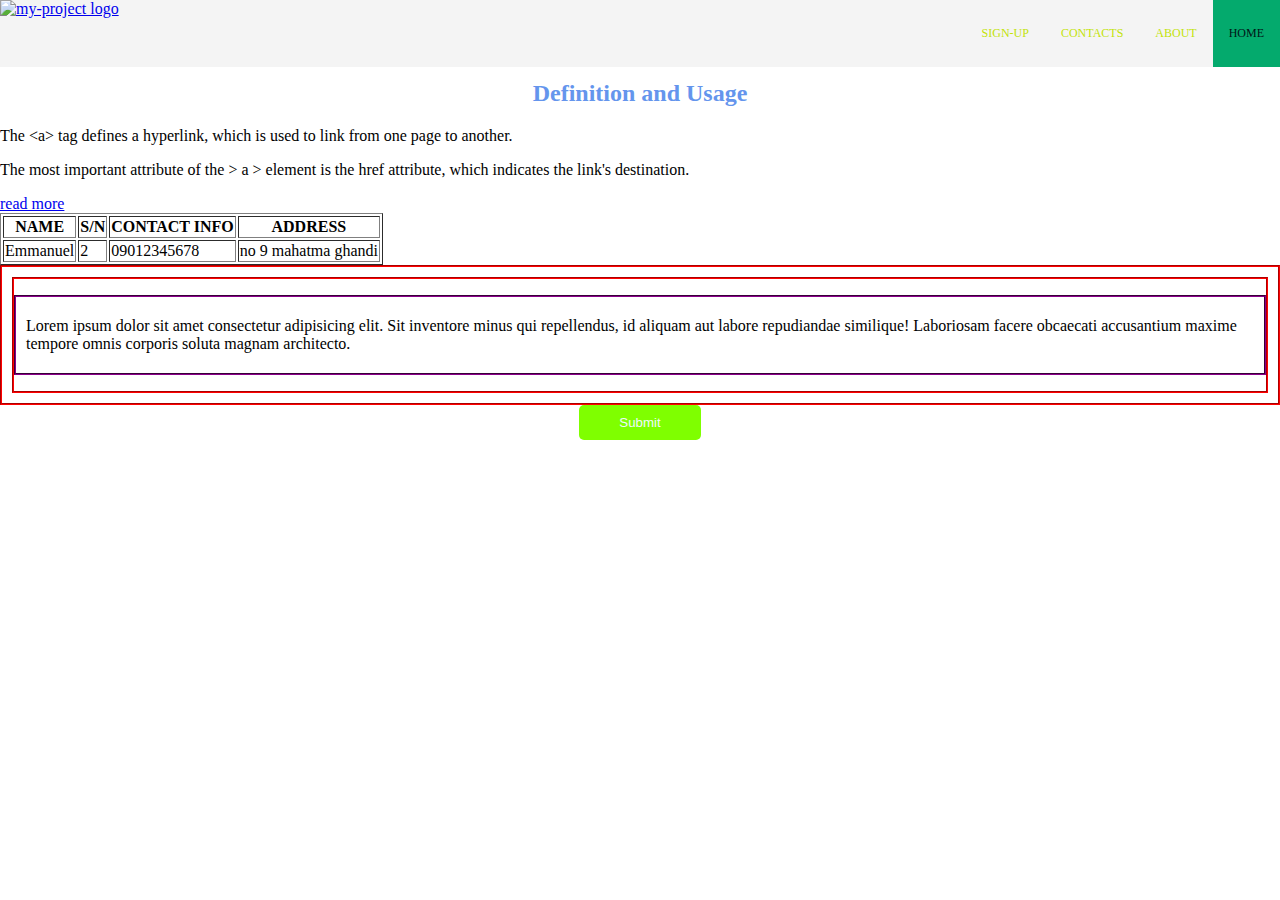
==== html/index.html @ ce212ec1 "initialized project" ====
<!DOCTYPE html>
<html>
  <head>
    <link
      rel="stylesheet"
      href="https://cdnjs.cloudflare.com/ajax/libs/font-awesome/6.4.0/css/all.min.css"
      integrity="sha512-iecdLmaskl7CVkqkXNQ/ZH/XLlvWZOJyj7Yy7tcenmpD1ypASozpmT/E0iPtmFIB46ZmdtAc9eNBvH0H/ZpiBw=="
      crossorigin="anonymous"
      referrerpolicy="no-referrer"
    />
    <title>MY-PROJECT</title>
    <link rel="stylesheet" href="../css/style.css" />
    <style>
      .tav {
        color: cornflowerblue;
        display: block;
      }
      .trx {
        /* border: ; */
        border-width: 2px;
        border-color: darkmagenta;
        border-style: groove;
        padding: 20px 10px;
      }
      .div1,
      .div2 {
        border: 2px groove red;
      }
      .div2 {
        margin: 10px;
      }
      button {
        border-radius: 5px;
        border: none;
        padding: 10px 40px;
        color: aliceblue;
        background-color: chartreuse;
        display: block;
        margin: 0 auto;
      }
      /* .topnav {
  background-color: #333;
  overflow: inherit;}  

  .topnav a {
  float: right;
  color: #c2e309;
  text-align: center;
  padding: 14px 16px;
  text-decoration: dashed;
  font-size: 12px;
}
.topnav a:hover {
  background-color: #828c8f;
  color: black;
}
.topnav a.active {
  background-color: #04AA6D;
  color: rgb(1, 22, 24);
} */
    </style>
  </head>

  <body>
    <header class="header">
      <div class="topnav">
        <a class="active" href="#"><p>HOME</p></a>
        <a href="./about.html"><p>ABOUT</p></a>
        <a href="./contacts.html"><p>CONTACTS</p></a>
        <a href="./sign-up.html"><p>SIGN-UP</p></a>
      </div>
      <a href="#"
        ><img
          width="100px"
          src="https://myproject.fr/images/myproject/landing/my-project-landing@2x.png"
          alt="my-project logo"
      /></a>
    </header>
    <main class="main">
      <section>
        <article>
          <h2 class="tav" style="text-align: center">Definition and Usage</h2>
          <p>
            The &lt;a&gt; tag defines a hyperlink, which is used to link from
            one page to another.
          </p>
          <p>
            The most important attribute of the &gt; a &gt; element is the href
            attribute, which indicates the link's destination.
          </p>
          <a target="_blank" href="https://www.w3schools.com/tags/tag_a.asp"
            >read more</a
          >
        </article>
      </section>
      <table border="1">
        <thead>
          <tr>
            <th>NAME</th>
            <th>S/N</th>
            <th>CONTACT INFO</th>
            <th>ADDRESS</th>
          </tr>
        </thead>
        <tbody>
          <tr>
            <td>Emmanuel</td>
            <td>2</td>
            <td>09012345678</td>
            <td>no 9 mahatma ghandi</td>
          </tr>
        </tbody>
      </table>
      <div class="div1">
        <div class="div2">
          <p class="trx">
            Lorem ipsum dolor sit amet consectetur adipisicing elit. Sit
            inventore minus qui repellendus, id aliquam aut labore repudiandae
            similique! Laboriosam facere obcaecati accusantium maxime tempore
            omnis corporis soluta magnam architecto.
          </p>
        </div>
      </div>
      <button>Submit</button>
    </main>
  </body>
</html>
---- css/style.css ----
.firstname::after {
  content: "*";
  color: red;
}
.chicon {
  top: 100px;
  position: absolute;
}

.div-icon {
  /* border-radius: 20px; */
  /* translate: 0 100px; */
  transform: translate(200px, 100px);
  -o-transform: translate(0, 100px);
  /* -webkit-transform: translate(0, 100px); */
  background-color: red;
  position: relative;
  font-size: 25px;
  border: 1px solid red;
  height: 200px;
  width: 200px;
  rotate: 45deg;
}
.div-icon::after {
  content: "";
  position: absolute;
  left: -100px;
  background-color: red;
  width: 200px;
  height: 200px;
  border-radius: 100%;
}
.div-icon::before {
  content: "";
  position: absolute;
  top: -100px;
  background-color: salmon;
  width: 200px;
  height: 200px;
  border-radius: 100%;
}
/* .div-icon:hover{
    transition: rotate 300ms ease-in;
    
} */

.chat-icon {
  font-size: 25px;
  position: fixed;
  bottom: 20px;
  right: 20px;
}
main {
  position: relative;
  z-index: 2;
  margin-top: 80px;
}

body {
  margin: 0;
}

/* styles for header  */
.header {
  z-index: 3;
  background-color: #f4f4f4;
  margin: 0;
  position: fixed;
  width: 100%;
  top: 0;
}
.topnav {
  background-color: #333;
  overflow: inherit;
}

.topnav a {
  float: right;
  color: #c2e309;
  text-align: center;
  padding: 14px 16px;
  text-decoration: dashed;
  font-size: 12px;
}
.topnav a:hover {
  background-color: #828c8f;
  color: black;
}
.topnav a.active {
  background-color: #04aa6d;
  color: rgb(1, 22, 24);
}
/*psudeo code for selection first class select the first element of the same name and last child selects the last element of the same name, and to select inbetween you use the nt child */
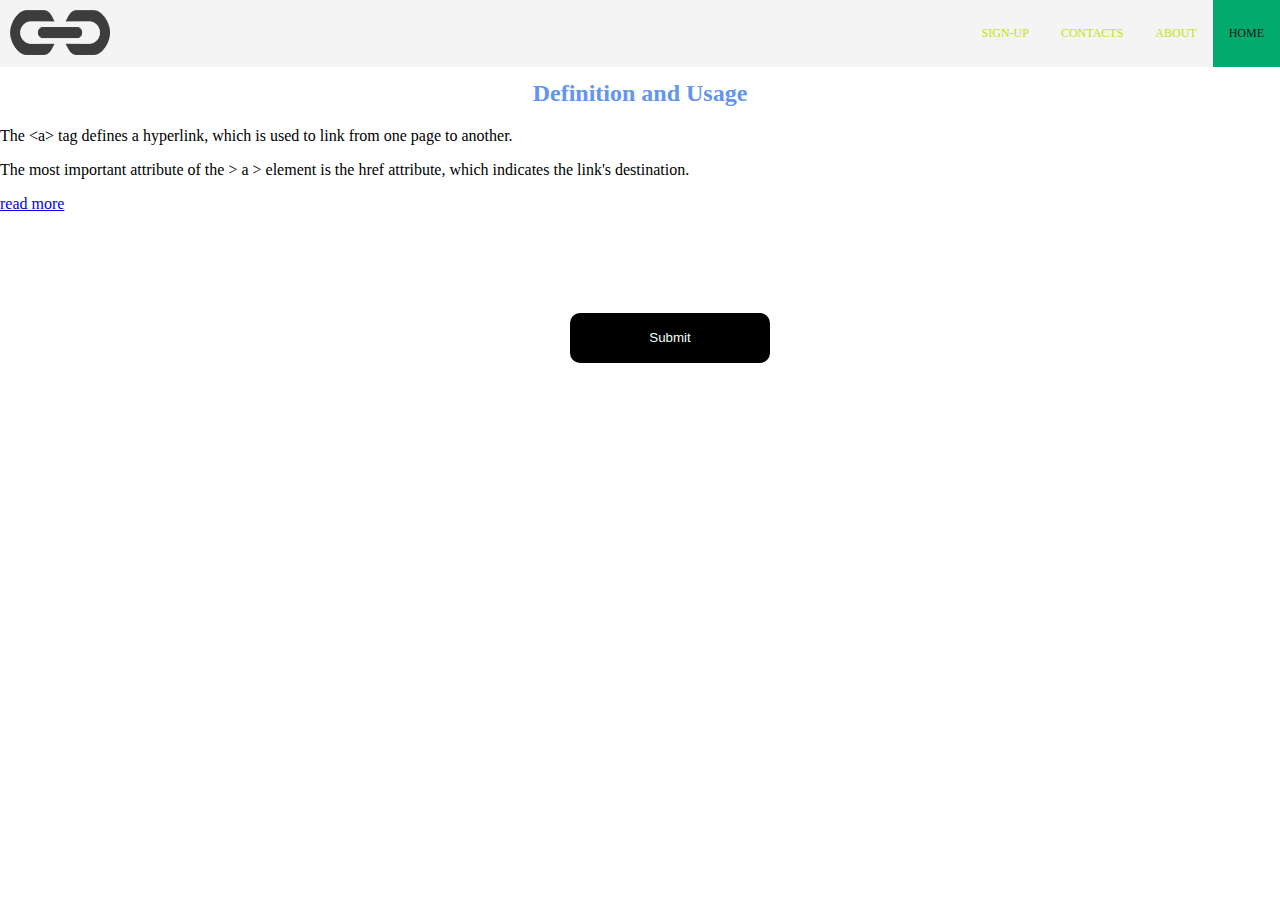
==== commit 9f4bd854: "progress-updated-code 07/05/2023" ====
--- a/html/index.html
+++ b/html/index.html
@@ -15,28 +15,30 @@
         color: cornflowerblue;
         display: block;
       }
-      .trx {
-        /* border: ; */
-        border-width: 2px;
-        border-color: darkmagenta;
-        border-style: groove;
-        padding: 20px 10px;
-      }
-      .div1,
-      .div2 {
-        border: 2px groove red;
-      }
-      .div2 {
-        margin: 10px;
-      }
+
+  
+
       button {
+        transition-property: all;
+        transition-duration: 500ms;
+        transition-timing-function: ease-in;
         border-radius: 5px;
         border: none;
         padding: 10px 40px;
-        color: aliceblue;
-        background-color: chartreuse;
-        display: block;
-        margin: 0 auto;
+        display: block;        
+        margin-top: 100px;
+        margin-left: 570px;
+        color: azure;
+        background-color: black;
+        height: 50px;
+        width: 200px;
+        border-radius: 10px;
+        position: static;
+      }
+      button:hover {
+        transform: scale(1.1);
+        color: black;
+        background-color: azure;
       }
       /* .topnav {
   background-color: #333;
@@ -72,12 +74,18 @@
       <a href="#"
         ><img
           width="100px"
-          src="https://myproject.fr/images/myproject/landing/my-project-landing@2x.png"
+          src="/kindpng_2270137.png"
           alt="my-project logo"
+          style="width: 100px;
+    height: 22.594;
+    border-left-width: 100px;
+    padding-left: 10px;
+    padding-top: 10px;
+"
       /></a>
     </header>
     <main class="main">
-      <section>
+      <section class="article">
         <article>
           <h2 class="tav" style="text-align: center">Definition and Usage</h2>
           <p>
@@ -93,37 +101,15 @@
           >
         </article>
       </section>
-      <table border="1">
-        <thead>
-          <tr>
-            <th>NAME</th>
-            <th>S/N</th>
-            <th>CONTACT INFO</th>
-            <th>ADDRESS</th>
-          </tr>
-        </thead>
-        <tbody>
-          <tr>
-            <td>Emmanuel</td>
-            <td>2</td>
-            <td>09012345678</td>
-            <td>no 9 mahatma ghandi</td>
-          </tr>
-        </tbody>
-      </table>
-      <div class="div1">
-        <div class="div2">
-          <p class="trx">
-            Lorem ipsum dolor sit amet consectetur adipisicing elit. Sit
-            inventore minus qui repellendus, id aliquam aut labore repudiandae
-            similique! Laboriosam facere obcaecati accusantium maxime tempore
-            omnis corporis soluta magnam architecto.
-          </p>
+      <section>
+        <div class="divspace"></div>
+        <div class="divbox">
+          <div class="divbox1"></div>
+          <div class="divbox2"></div>
+          <div class="divbox3"></div>
         </div>
-      </div>
+      </section>
       <button>Submit</button>
     </main>
   </body>
 </html>
-
-
